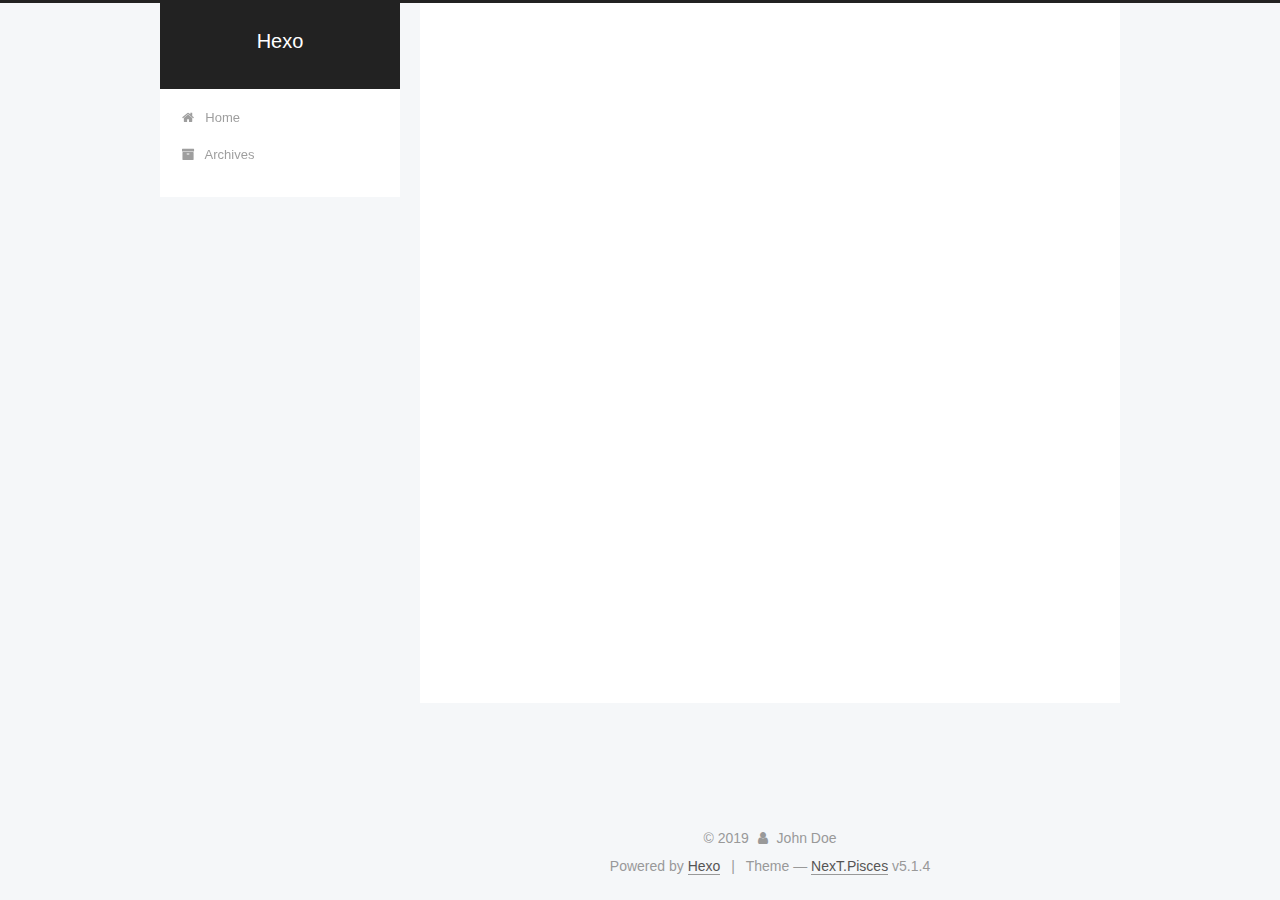
==== archives/index.html @ f13014a4 "Site updated: 2019-09-18 18:14:10" ====
<!DOCTYPE html>



  


<html class="theme-next pisces use-motion" lang="en">
<head><meta name="generator" content="Hexo 3.9.0">
  <meta charset="UTF-8">
<meta http-equiv="X-UA-Compatible" content="IE=edge">
<meta name="viewport" content="width=device-width, initial-scale=1, maximum-scale=1">
<meta name="theme-color" content="#222">









<meta http-equiv="Cache-Control" content="no-transform">
<meta http-equiv="Cache-Control" content="no-siteapp">
















  
  
  <link href="/lib/fancybox/source/jquery.fancybox.css?v=2.1.5" rel="stylesheet" type="text/css">







<link href="/lib/font-awesome/css/font-awesome.min.css?v=4.6.2" rel="stylesheet" type="text/css">

<link href="/css/main.css?v=5.1.4" rel="stylesheet" type="text/css">


  <link rel="apple-touch-icon" sizes="180x180" href="/images/apple-touch-icon-next.png?v=5.1.4">


  <link rel="icon" type="image/png" sizes="32x32" href="/images/favicon-32x32-next.png?v=5.1.4">


  <link rel="icon" type="image/png" sizes="16x16" href="/images/favicon-16x16-next.png?v=5.1.4">


  <link rel="mask-icon" href="/images/logo.svg?v=5.1.4" color="#222">





  <meta name="keywords" content="Hexo, NexT">










<meta property="og:type" content="website">
<meta property="og:title" content="Hexo">
<meta property="og:url" content="http://yoursite.com/archives/index.html">
<meta property="og:site_name" content="Hexo">
<meta property="og:locale" content="en">
<meta name="twitter:card" content="summary">
<meta name="twitter:title" content="Hexo">



<script type="text/javascript" id="hexo.configurations">
  var NexT = window.NexT || {};
  var CONFIG = {
    root: '/',
    scheme: 'Pisces',
    version: '5.1.4',
    sidebar: {"position":"left","display":"post","offset":12,"b2t":false,"scrollpercent":false,"onmobile":false},
    fancybox: true,
    tabs: true,
    motion: {"enable":true,"async":false,"transition":{"post_block":"fadeIn","post_header":"slideDownIn","post_body":"slideDownIn","coll_header":"slideLeftIn","sidebar":"slideUpIn"}},
    duoshuo: {
      userId: '0',
      author: 'Author'
    },
    algolia: {
      applicationID: '',
      apiKey: '',
      indexName: '',
      hits: {"per_page":10},
      labels: {"input_placeholder":"Search for Posts","hits_empty":"We didn't find any results for the search: ${query}","hits_stats":"${hits} results found in ${time} ms"}
    }
  };
</script>



  <link rel="canonical" href="http://yoursite.com/archives/">





  <title>Archive | Hexo</title>
  








</head>

<body itemscope itemtype="http://schema.org/WebPage" lang="en">

  
  
    
  

  <div class="container sidebar-position-left page-archive">
    <div class="headband"></div>

    <header id="header" class="header" itemscope itemtype="http://schema.org/WPHeader">
      <div class="header-inner"><div class="site-brand-wrapper">
  <div class="site-meta ">
    

    <div class="custom-logo-site-title">
      <a href="/" class="brand" rel="start">
        <span class="logo-line-before"><i></i></span>
        <span class="site-title">Hexo</span>
        <span class="logo-line-after"><i></i></span>
      </a>
    </div>
      
        <p class="site-subtitle"></p>
      
  </div>

  <div class="site-nav-toggle">
    <button>
      <span class="btn-bar"></span>
      <span class="btn-bar"></span>
      <span class="btn-bar"></span>
    </button>
  </div>
</div>

<nav class="site-nav">
  

  
    <ul id="menu" class="menu">
      
        
        <li class="menu-item menu-item-home">
          <a href="/" rel="section">
            
              <i class="menu-item-icon fa fa-fw fa-home"></i> <br>
            
            Home
          </a>
        </li>
      
        
        <li class="menu-item menu-item-archives">
          <a href="/archives/" rel="section">
            
              <i class="menu-item-icon fa fa-fw fa-archive"></i> <br>
            
            Archives
          </a>
        </li>
      

      
    </ul>
  

  
</nav>



 </div>
    </header>

    <main id="main" class="main">
      <div class="main-inner">
        <div class="content-wrap">
          <div id="content" class="content">
            

  
  
  
  <div class="post-block archive">
    <div id="posts" class="posts-collapse">
      <span class="archive-move-on"></span>

      <span class="archive-page-counter">
        
        
        
          
        
        Um..! 1 post. Keep on posting.
      </span>

      

        
        
        

        
          
          <div class="collection-title">
            <h1 class="archive-year" id="archive-year-2019">2019</h1>
          </div>
        
        

        

  <article class="post post-type-normal" itemscope itemtype="http://schema.org/Article">
    <header class="post-header">

      <h2 class="post-title">
        
            <a class="post-title-link" href="/2019/09/18/hello-world/" itemprop="url">
              
                <span itemprop="name">Hello World</span>
              
            </a>
        
      </h2>

      <div class="post-meta">
        <time class="post-time" itemprop="dateCreated" datetime="2019-09-18T17:03:10+08:00" content="2019-09-18">
          09-18
        </time>
      </div>

    </header>
  </article>



      

    </div>
  </div>
  
  
  

  



          </div>
          


          

        </div>
        
          
  
  <div class="sidebar-toggle">
    <div class="sidebar-toggle-line-wrap">
      <span class="sidebar-toggle-line sidebar-toggle-line-first"></span>
      <span class="sidebar-toggle-line sidebar-toggle-line-middle"></span>
      <span class="sidebar-toggle-line sidebar-toggle-line-last"></span>
    </div>
  </div>

  <aside id="sidebar" class="sidebar">
    
    <div class="sidebar-inner">

      

      

      <section class="site-overview-wrap sidebar-panel sidebar-panel-active">
        <div class="site-overview">
          <div class="site-author motion-element" itemprop="author" itemscope itemtype="http://schema.org/Person">
            
              <p class="site-author-name" itemprop="name">John Doe</p>
              <p class="site-description motion-element" itemprop="description"></p>
          </div>

          <nav class="site-state motion-element">

            
              <div class="site-state-item site-state-posts">
              
                <a href="/archives/">
              
                  <span class="site-state-item-count">1</span>
                  <span class="site-state-item-name">posts</span>
                </a>
              </div>
            

            

            

          </nav>

          

          

          
          

          
          

          

        </div>
      </section>

      

      

    </div>
  </aside>


        
      </div>
    </main>

    <footer id="footer" class="footer">
      <div class="footer-inner">
        <div class="copyright">&copy; <span itemprop="copyrightYear">2019</span>
  <span class="with-love">
    <i class="fa fa-user"></i>
  </span>
  <span class="author" itemprop="copyrightHolder">John Doe</span>

  
</div>


  <div class="powered-by">Powered by <a class="theme-link" target="_blank" href="https://hexo.io">Hexo</a></div>



  <span class="post-meta-divider">|</span>



  <div class="theme-info">Theme &mdash; <a class="theme-link" target="_blank" href="https://github.com/iissnan/hexo-theme-next">NexT.Pisces</a> v5.1.4</div>




        







        
      </div>
    </footer>

    
      <div class="back-to-top">
        <i class="fa fa-arrow-up"></i>
        
      </div>
    

    

  </div>

  

<script type="text/javascript">
  if (Object.prototype.toString.call(window.Promise) !== '[object Function]') {
    window.Promise = null;
  }
</script>









  












  
  
    <script type="text/javascript" src="/lib/jquery/index.js?v=2.1.3"></script>
  

  
  
    <script type="text/javascript" src="/lib/fastclick/lib/fastclick.min.js?v=1.0.6"></script>
  

  
  
    <script type="text/javascript" src="/lib/jquery_lazyload/jquery.lazyload.js?v=1.9.7"></script>
  

  
  
    <script type="text/javascript" src="/lib/velocity/velocity.min.js?v=1.2.1"></script>
  

  
  
    <script type="text/javascript" src="/lib/velocity/velocity.ui.min.js?v=1.2.1"></script>
  

  
  
    <script type="text/javascript" src="/lib/fancybox/source/jquery.fancybox.pack.js?v=2.1.5"></script>
  


  


  <script type="text/javascript" src="/js/src/utils.js?v=5.1.4"></script>

  <script type="text/javascript" src="/js/src/motion.js?v=5.1.4"></script>



  
  


  <script type="text/javascript" src="/js/src/affix.js?v=5.1.4"></script>

  <script type="text/javascript" src="/js/src/schemes/pisces.js?v=5.1.4"></script>



  

  


  <script type="text/javascript" src="/js/src/bootstrap.js?v=5.1.4"></script>



  


  




	





  





  












  





  

  

  

  
  

  

  

  

</body>
</html>
---- css/main.css ----
/* normalize.css v3.0.2 | MIT License | git.io/normalize */
html {
  font-family: sans-serif; /* 1 */
  -ms-text-size-adjust: 100%; /* 2 */
  -webkit-text-size-adjust: 100%; /* 2 */
}
body {
  margin: 0;
}
article,
aside,
details,
figcaption,
figure,
footer,
header,
hgroup,
main,
menu,
nav,
section,
summary {
  display: block;
}
audio,
canvas,
progress,
video {
  display: inline-block; /* 1 */
  vertical-align: baseline; /* 2 */
}
audio:not([controls]) {
  display: none;
  height: 0;
}
[hidden],
template {
  display: none;
}
a {
  background-color: transparent;
}
a:active,
a:hover {
  outline: 0;
}
abbr[title] {
  border-bottom: 1px dotted;
}
b,
strong {
  font-weight: bold;
}
dfn {
  font-style: italic;
}
h1 {
  font-size: 2em;
  margin: 0.67em 0;
}
mark {
  background: #ff0;
  color: #000;
}
small {
  font-size: 80%;
}
sub,
sup {
  font-size: 75%;
  line-height: 0;
  position: relative;
  vertical-align: baseline;
}
sup {
  top: -0.5em;
}
sub {
  bottom: -0.25em;
}
img {
  border: 0;
}
svg:not(:root) {
  overflow: hidden;
}
figure {
  margin: 1em 40px;
}
hr {
  -moz-box-sizing: content-box;
  box-sizing: content-box;
  height: 0;
}
pre {
  overflow: auto;
}
code,
kbd,
pre,
samp {
  font-family: monospace, monospace;
  font-size: 1em;
}
button,
input,
optgroup,
select,
textarea {
  color: inherit; /* 1 */
  font: inherit; /* 2 */
  margin: 0; /* 3 */
}
button {
  overflow: visible;
}
button,
select {
  text-transform: none;
}
button,
html input[type="button"],
input[type="reset"],
input[type="submit"] {
  -webkit-appearance: button; /* 2 */
  cursor: pointer; /* 3 */
}
button[disabled],
html input[disabled] {
  cursor: default;
}
button::-moz-focus-inner,
input::-moz-focus-inner {
  border: 0;
  padding: 0;
}
input {
  line-height: normal;
}
input[type="checkbox"],
input[type="radio"] {
  box-sizing: border-box; /* 1 */
  padding: 0; /* 2 */
}
input[type="number"]::-webkit-inner-spin-button,
input[type="number"]::-webkit-outer-spin-button {
  height: auto;
}
input[type="search"] {
  -webkit-appearance: textfield; /* 1 */
  -moz-box-sizing: content-box;
  -webkit-box-sizing: content-box; /* 2 */
  box-sizing: content-box;
}
input[type="search"]::-webkit-search-cancel-button,
input[type="search"]::-webkit-search-decoration {
  -webkit-appearance: none;
}
fieldset {
  border: 1px solid #c0c0c0;
  margin: 0 2px;
  padding: 0.35em 0.625em 0.75em;
}
legend {
  border: 0; /* 1 */
  padding: 0; /* 2 */
}
textarea {
  overflow: auto;
}
optgroup {
  font-weight: bold;
}
table {
  border-collapse: collapse;
  border-spacing: 0;
}
td,
th {
  padding: 0;
}
::selection {
  background: #262a30;
  color: #fff;
}
body {
  position: relative;
  font-family: 'Lato', "PingFang SC", "Microsoft YaHei", sans-serif;
  font-size: 14px;
  line-height: 2;
  color: #555;
  background: #f5f7f9;
}
@media (max-width: 767px) {
  body {
    padding-right: 0 !important;
  }
}
@media (min-width: 768px) and (max-width: 991px) {
  body {
    padding-right: 0 !important;
  }
}
@media (min-width: 1600px) {
  body {
    font-size: 16px;
  }
}
h1,
h2,
h3,
h4,
h5,
h6 {
  margin: 0;
  padding: 0;
  font-weight: bold;
  line-height: 1.5;
  font-family: 'Lato', "PingFang SC", "Microsoft YaHei", sans-serif;
}
h2,
h3,
h4,
h5,
h6 {
  margin: 20px 0 15px;
}
h1 {
  font-size: 22px;
}
@media (max-width: 767px) {
  h1 {
    font-size: 18px;
  }
}
h2 {
  font-size: 20px;
}
@media (max-width: 767px) {
  h2 {
    font-size: 16px;
  }
}
h3 {
  font-size: 18px;
}
@media (max-width: 767px) {
  h3 {
    font-size: 14px;
  }
}
h4 {
  font-size: 16px;
}
@media (max-width: 767px) {
  h4 {
    font-size: 12px;
  }
}
h5 {
  font-size: 14px;
}
@media (max-width: 767px) {
  h5 {
    font-size: 10px;
  }
}
h6 {
  font-size: 12px;
}
@media (max-width: 767px) {
  h6 {
    font-size: 8px;
  }
}
p {
  margin: 0 0 20px 0;
}
a {
  color: #555;
  text-decoration: none;
  outline: none;
  border-bottom: 1px solid #999;
  word-wrap: break-word;
}
a:hover {
  color: #222;
  border-bottom-color: #222;
}
blockquote {
  margin: 0;
  padding: 0;
}
img {
  display: block;
  margin: auto;
  max-width: 100%;
  height: auto;
}
hr {
  margin: 40px 0;
  height: 3px;
  border: none;
  background-color: #ddd;
  background-image: repeating-linear-gradient(-45deg, #fff, #fff 4px, transparent 4px, transparent 8px);
}
blockquote {
  padding: 0 15px;
  color: #666;
  border-left: 4px solid #ddd;
}
blockquote cite::before {
  content: "-";
  padding: 0 5px;
}
dt {
  font-weight: 700;
}
dd {
  margin: 0;
  padding: 0;
}
kbd {
  border: 1px solid #ccc;
  border-radius: 0.2em;
  box-shadow: 0.1em 0.1em 0.2em rgba(0,0,0,0.1);
  background-color: #f9f9f9;
  font-family: inherit;
  background-image: -webkit-linear-gradient(top, #eee, #fff, #eee);
  padding: 0.1em 0.3em;
  white-space: nowrap;
}
.text-left {
  text-align: left;
}
.text-center {
  text-align: center;
}
.text-right {
  text-align: right;
}
.text-justify {
  text-align: justify;
}
.text-nowrap {
  white-space: nowrap;
}
.text-lowercase {
  text-transform: lowercase;
}
.text-uppercase {
  text-transform: uppercase;
}
.text-capitalize {
  text-transform: capitalize;
}
.center-block {
  display: block;
  margin-left: auto;
  margin-right: auto;
}
.clearfix:before,
.clearfix:after {
  content: " ";
  display: table;
}
.clearfix:after {
  clear: both;
}
.pullquote {
  width: 45%;
}
.pullquote.left {
  float: left;
  margin-left: 5px;
  margin-right: 10px;
}
.pullquote.right {
  float: right;
  margin-left: 10px;
  margin-right: 5px;
}
.affix.affix.affix {
  position: fixed;
}
.translation {
  margin-top: -20px;
  font-size: 14px;
  color: #999;
}
.scrollbar-measure {
  width: 100px;
  height: 100px;
  overflow: scroll;
  position: absolute;
  top: -9999px;
}
.use-motion .motion-element {
  opacity: 0;
}
table {
  margin: 20px 0;
  width: 100%;
  border-collapse: collapse;
  border-spacing: 0;
  border: 1px solid #ddd;
  font-size: 14px;
  table-layout: fixed;
  word-wrap: break-all;
}
table>tbody>tr:nth-of-type(odd) {
  background-color: #f9f9f9;
}
table>tbody>tr:hover {
  background-color: #f5f5f5;
}
caption,
th,
td {
  padding: 8px;
  text-align: left;
  vertical-align: middle;
  font-weight: normal;
}
th,
td {
  border-bottom: 3px solid #ddd;
  border-right: 1px solid #eee;
}
th {
  padding-bottom: 10px;
  font-weight: 700;
}
td {
  border-bottom-width: 1px;
}
html,
body {
  height: 100%;
}
.container {
  position: relative;
  min-height: 100%;
}
.header-inner {
  margin: 0 auto;
  padding: 100px 0 70px;
  width: 700px;
}
@media (min-width: 1600px) {
  .container .header-inner {
    width: 900px;
  }
}
.main {
  padding-bottom: 150px;
}
.main-inner {
  margin: 0 auto;
  width: 700px;
}
@media (min-width: 1600px) {
  .container .main-inner {
    width: 900px;
  }
}
.footer {
  position: absolute;
  left: 0;
  bottom: 0;
  width: 100%;
  min-height: 50px;
}
.footer-inner {
  box-sizing: border-box;
  margin: 20px auto;
  width: 700px;
}
@media (min-width: 1600px) {
  .container .footer-inner {
    width: 900px;
  }
}
pre,
.highlight {
  overflow: auto;
  margin: 20px 0;
  padding: 0;
  font-size: 13px;
  color: #4d4d4c;
  background: #f7f7f7;
  line-height: 1.6;
}
pre,
code {
  font-family: consolas, Menlo, "PingFang SC", "Microsoft YaHei", monospace;
}
code {
  padding: 2px 4px;
  word-wrap: break-word;
  color: #555;
  background: #eee;
  border-radius: 3px;
  font-size: 13px;
}
pre {
  padding: 10px;
}
pre code {
  padding: 0;
  color: #4d4d4c;
  background: none;
  text-shadow: none;
}
.highlight {
  border-radius: 1px;
}
.highlight pre {
  border: none;
  margin: 0;
  padding: 10px 0;
}
.highlight table {
  margin: 0;
  width: auto;
  border: none;
}
.highlight td {
  border: none;
  padding: 0;
}
.highlight figcaption {
  font-size: 1em;
  color: #4d4d4c;
  line-height: 1em;
  margin-bottom: 1em;
}
.highlight figcaption:before,
.highlight figcaption:after {
  content: " ";
  display: table;
}
.highlight figcaption:after {
  clear: both;
}
.highlight figcaption a {
  float: right;
  color: #4d4d4c;
}
.highlight figcaption a:hover {
  border-bottom-color: #4d4d4c;
}
.highlight .gutter pre {
  padding-left: 10px;
  padding-right: 10px;
  color: #869194;
  text-align: right;
  background-color: #eff2f3;
}
.highlight .code pre {
  width: 100%;
  padding-left: 10px;
  padding-right: 10px;
  background-color: #f7f7f7;
}
.highlight .line {
  height: 20px;
}
.gutter {
  -webkit-user-select: none;
  -moz-user-select: none;
  -ms-user-select: none;
  user-select: none;
}
.gist table {
  width: auto;
}
.gist table td {
  border: none;
}
pre .deletion {
  background: #fdd;
}
pre .addition {
  background: #dfd;
}
pre .meta {
  color: #8959a8;
}
pre .comment {
  color: #8e908c;
}
pre .variable,
pre .attribute,
pre .tag,
pre .regexp,
pre .ruby .constant,
pre .xml .tag .title,
pre .xml .pi,
pre .xml .doctype,
pre .html .doctype,
pre .css .id,
pre .css .class,
pre .css .pseudo {
  color: #c82829;
}
pre .number,
pre .preprocessor,
pre .built_in,
pre .literal,
pre .params,
pre .constant,
pre .command {
  color: #f5871f;
}
pre .ruby .class .title,
pre .css .rules .attribute,
pre .string,
pre .value,
pre .inheritance,
pre .header,
pre .ruby .symbol,
pre .xml .cdata,
pre .special,
pre .number,
pre .formula {
  color: #718c00;
}
pre .title,
pre .css .hexcolor {
  color: #3e999f;
}
pre .function,
pre .python .decorator,
pre .python .title,
pre .ruby .function .title,
pre .ruby .title .keyword,
pre .perl .sub,
pre .javascript .title,
pre .coffeescript .title {
  color: #4271ae;
}
pre .keyword,
pre .javascript .function {
  color: #8959a8;
}
.full-image.full-image.full-image.full-image {
  border: none;
  max-width: 100%;
  width: auto;
  margin: 20px auto 25px;
}
@media (min-width: 992px) {
  .full-image.full-image.full-image.full-image {
    max-width: none;
    width: 118%;
    margin: 0 -9%;
  }
}
.blockquote-center,
.page-home .post-type-quote blockquote,
.page-post-detail .post-type-quote blockquote {
  position: relative;
  margin: 40px 0;
  padding: 0;
  border-left: none;
  text-align: center;
}
.blockquote-center::before,
.page-home .post-type-quote blockquote::before,
.page-post-detail .post-type-quote blockquote::before,
.blockquote-center::after,
.page-home .post-type-quote blockquote::after,
.page-post-detail .post-type-quote blockquote::after {
  position: absolute;
  content: ' ';
  display: block;
  width: 100%;
  height: 24px;
  opacity: 0.2;
  background-repeat: no-repeat;
  background-position: 0 -6px;
  background-size: 22px 22px;
}
.blockquote-center::before,
.page-home .post-type-quote blockquote::before,
.page-post-detail .post-type-quote blockquote::before {
  top: -20px;
  background-image: url("../images/quote-l.svg");
  border-top: 1px solid #ccc;
}
.blockquote-center::after,
.page-home .post-type-quote blockquote::after,
.page-post-detail .post-type-quote blockquote::after {
  bottom: -20px;
  background-image: url("../images/quote-r.svg");
  border-bottom: 1px solid #ccc;
  background-position: 100% 8px;
}
.blockquote-center p,
.page-home .post-type-quote blockquote p,
.page-post-detail .post-type-quote blockquote p,
.blockquote-center div,
.page-home .post-type-quote blockquote div,
.page-post-detail .post-type-quote blockquote div {
  text-align: center;
}
.post .post-body .group-picture img {
  box-sizing: border-box;
  padding: 0 3px;
  border: none;
}
.post .group-picture-row {
  overflow: hidden;
  margin-top: 6px;
}
.post .group-picture-row:first-child {
  margin-top: 0;
}
.post .group-picture-column {
  float: left;
}
.page-post-detail .post-body .group-picture-column {
  float: none;
  margin-top: 10px;
  width: auto !important;
}
.page-post-detail .post-body .group-picture-column img {
  margin: 0 auto;
}
.page-archive .group-picture-container {
  overflow: hidden;
}
.page-archive .group-picture-row {
  float: left;
}
.page-archive .group-picture-row:first-child {
  margin-top: 6px;
}
.page-archive .group-picture-column {
  max-width: 150px;
  max-height: 150px;
}
.post-body .note {
  position: relative;
  padding: 15px;
  margin-bottom: 20px;
  border: 1px solid #eee;
  border-left-width: 5px;
  border-radius: 3px;
}
.post-body .note h2,
.post-body .note h3,
.post-body .note h4,
.post-body .note h5,
.post-body .note h6 {
  margin-top: 0;
  margin-bottom: 0;
  border-bottom: initial;
  padding-top: 0 !important;
}
.post-body .note p:first-child,
.post-body .note ul:first-child,
.post-body .note ol:first-child,
.post-body .note table:first-child,
.post-body .note pre:first-child,
.post-body .note blockquote:first-child {
  margin-top: 0;
}
.post-body .note p:last-child,
.post-body .note ul:last-child,
.post-body .note ol:last-child,
.post-body .note table:last-child,
.post-body .note pre:last-child,
.post-body .note blockquote:last-child {
  margin-bottom: 0;
}
.post-body .note.default {
  border-left-color: #777;
}
.post-body .note.default h2,
.post-body .note.default h3,
.post-body .note.default h4,
.post-body .note.default h5,
.post-body .note.default h6 {
  color: #777;
}
.post-body .note.primary {
  border-left-color: #6f42c1;
}
.post-body .note.primary h2,
.post-body .note.primary h3,
.post-body .note.primary h4,
.post-body .note.primary h5,
.post-body .note.primary h6 {
  color: #6f42c1;
}
.post-body .note.info {
  border-left-color: #428bca;
}
.post-body .note.info h2,
.post-body .note.info h3,
.post-body .note.info h4,
.post-body .note.info h5,
.post-body .note.info h6 {
  color: #428bca;
}
.post-body .note.success {
  border-left-color: #5cb85c;
}
.post-body .note.success h2,
.post-body .note.success h3,
.post-body .note.success h4,
.post-body .note.success h5,
.post-body .note.success h6 {
  color: #5cb85c;
}
.post-body .note.warning {
  border-left-color: #f0ad4e;
}
.post-body .note.warning h2,
.post-body .note.warning h3,
.post-body .note.warning h4,
.post-body .note.warning h5,
.post-body .note.warning h6 {
  color: #f0ad4e;
}
.post-body .note.danger {
  border-left-color: #d9534f;
}
.post-body .note.danger h2,
.post-body .note.danger h3,
.post-body .note.danger h4,
.post-body .note.danger h5,
.post-body .note.danger h6 {
  color: #d9534f;
}
.post-body .label {
  display: inline;
  padding: 0 2px;
  white-space: nowrap;
}
.post-body .label.default {
  background-color: #f0f0f0;
}
.post-body .label.primary {
  background-color: #efe6f7;
}
.post-body .label.info {
  background-color: #e5f2f8;
}
.post-body .label.success {
  background-color: #e7f4e9;
}
.post-body .label.warning {
  background-color: #fcf6e1;
}
.post-body .label.danger {
  background-color: #fae8eb;
}
.post-body .tabs {
  position: relative;
  display: block;
  margin-bottom: 20px;
  padding-top: 10px;
}
.post-body .tabs ul.nav-tabs {
  margin: 0;
  padding: 0;
  display: flex;
  margin-bottom: -1px;
}
@media (max-width: 413px) {
  .post-body .tabs ul.nav-tabs {
    display: block;
    margin-bottom: 5px;
  }
}
.post-body .tabs ul.nav-tabs li.tab {
  list-style-type: none !important;
  margin: 0 0.25em 0 0;
  border-top: 3px solid transparent;
  border-left: 1px solid transparent;
  border-right: 1px solid transparent;
}
@media (max-width: 413px) {
  .post-body .tabs ul.nav-tabs li.tab {
    margin: initial;
    border-top: 1px solid transparent;
    border-left: 3px solid transparent;
    border-right: 1px solid transparent;
    border-bottom: 1px solid transparent;
  }
}
.post-body .tabs ul.nav-tabs li.tab a {
  outline: 0;
  border-bottom: initial;
  display: block;
  line-height: 1.8em;
  padding: 0.25em 0.75em;
  transition-duration: 0.2s;
  transition-timing-function: ease-out;
  transition-delay: 0s;
}
.post-body .tabs ul.nav-tabs li.tab a i {
  width: 1.285714285714286em;
}
.post-body .tabs ul.nav-tabs li.tab.active {
  border-top: 3px solid #fc6423;
  border-left: 1px solid #ddd;
  border-right: 1px solid #ddd;
  background-color: #fff;
}
@media (max-width: 413px) {
  .post-body .tabs ul.nav-tabs li.tab.active {
    border-top: 1px solid #ddd;
    border-left: 3px solid #fc6423;
    border-right: 1px solid #ddd;
    border-bottom: 1px solid #ddd;
  }
}
.post-body .tabs ul.nav-tabs li.tab.active a {
  cursor: default;
  color: #555;
}
.post-body .tabs .tab-content {
  background-color: #fff;
}
.post-body .tabs .tab-content .tab-pane {
  border: 1px solid #ddd;
  padding: 20px 20px 0 20px;
}
.post-body .tabs .tab-content .tab-pane:not(.active) {
  display: none !important;
}
.post-body .tabs .tab-content .tab-pane.active {
  display: block !important;
}
.btn {
  display: inline-block;
  padding: 0 20px;
  font-size: 14px;
  color: #555;
  background: #fff;
  border: 2px solid #555;
  text-decoration: none;
  border-radius: 2px;
  transition-property: background-color;
  transition-duration: 0.2s;
  transition-timing-function: ease-in-out;
  transition-delay: 0s;
  line-height: 2;
}
.btn:hover {
  border-color: #222;
  color: #fff;
  background: #222;
}
.btn +.btn {
  margin: 0 0 8px 8px;
}
.btn .fa-fw {
  width: 1.285714285714286em;
  text-align: left;
}
.btn-bar {
  display: block;
  width: 22px;
  height: 2px;
  background: #555;
  border-radius: 1px;
}
.btn-bar+.btn-bar {
  margin-top: 4px;
}
.pagination {
  margin: 120px 0 40px;
  text-align: center;
  border-top: 1px solid #eee;
}
.page-number-basic,
.pagination .prev,
.pagination .next,
.pagination .page-number,
.pagination .space {
  display: inline-block;
  position: relative;
  top: -1px;
  margin: 0 10px;
  padding: 0 11px;
}
@media (max-width: 767px) {
  .page-number-basic,
  .pagination .prev,
  .pagination .next,
  .pagination .page-number,
  .pagination .space {
    margin: 0 5px;
  }
}
.pagination .prev,
.pagination .next,
.pagination .page-number {
  border-bottom: 0;
  border-top: 1px solid #eee;
  transition-property: border-color;
  transition-duration: 0.2s;
  transition-timing-function: ease-in-out;
  transition-delay: 0s;
}
.pagination .prev:hover,
.pagination .next:hover,
.pagination .page-number:hover {
  border-top-color: #222;
}
.pagination .space {
  padding: 0;
  margin: 0;
}
.pagination .prev {
  margin-left: 0;
}
.pagination .next {
  margin-right: 0;
}
.pagination .page-number.current {
  color: #fff;
  background: #ccc;
  border-top-color: #ccc;
}
@media (max-width: 767px) {
  .pagination {
    border-top: none;
  }
  .pagination .prev,
  .pagination .next,
  .pagination .page-number {
    margin-bottom: 10px;
    border-top: 0;
    border-bottom: 1px solid #eee;
    padding: 0 10px;
  }
  .pagination .prev:hover,
  .pagination .next:hover,
  .pagination .page-number:hover {
    border-bottom-color: #222;
  }
}
.comments {
  margin: 60px 20px 0;
}
.tag-cloud {
  text-align: center;
}
.tag-cloud a {
  display: inline-block;
  margin: 10px;
}
.back-to-top {
  box-sizing: border-box;
  position: fixed;
  bottom: -100px;
  right: 30px;
  z-index: 1050;
  padding: 0 6px;
  width: 24px;
  background: #222;
  font-size: 12px;
  opacity: 0.6;
  color: #fff;
  cursor: pointer;
  text-align: center;
  -webkit-transform: translateZ(0);
  transition-property: bottom;
  transition-duration: 0.2s;
  transition-timing-function: ease-in-out;
  transition-delay: 0s;
}
@media (min-width: 768px) and (max-width: 991px) {
  .back-to-top {
    display: none !important;
  }
}
@media (max-width: 767px) {
  .back-to-top {
    display: none !important;
  }
}
.back-to-top.back-to-top-on {
  bottom: 30px;
}
.header {
  background: transparent;
}
.header-inner {
  position: relative;
}
.headband {
  height: 3px;
  background: #222;
}
.site-meta {
  margin: 0;
  text-align: center;
}
@media (max-width: 767px) {
  .site-meta {
    text-align: center;
  }
}
.brand {
  position: relative;
  display: inline-block;
  padding: 0 40px;
  color: #fff;
  background: #222;
  border-bottom: none;
}
.brand:hover {
  color: #fff;
}
.logo {
  display: inline-block;
  margin-right: 5px;
  line-height: 36px;
  vertical-align: top;
}
.site-title {
  display: inline-block;
  vertical-align: top;
  line-height: 36px;
  font-size: 20px;
  font-weight: normal;
  font-family: 'Lato', "PingFang SC", "Microsoft YaHei", sans-serif;
}
.site-subtitle {
  margin-top: 10px;
  font-size: 13px;
  color: #ddd;
}
.use-motion .brand {
  opacity: 0;
}
.use-motion .logo,
.use-motion .site-title,
.use-motion .site-subtitle {
  opacity: 0;
  position: relative;
  top: -10px;
}
.site-nav-toggle {
  display: none;
  position: absolute;
  top: 10px;
  left: 10px;
}
@media (max-width: 767px) {
  .site-nav-toggle {
    display: block;
  }
}
.site-nav-toggle button {
  margin-top: 2px;
  padding: 9px 10px;
  background: transparent;
  border: none;
}
@media (max-width: 767px) {
  .site-nav {
    display: none;
    margin: 0 -10px;
    padding: 0 10px;
    clear: both;
    border-top: 1px solid #ddd;
  }
}
@media (min-width: 768px) and (max-width: 991px) {
  .site-nav {
    display: block !important;
  }
}
@media (min-width: 992px) {
  .site-nav {
    display: block !important;
  }
}
.menu {
  margin-top: 20px;
  padding-left: 0;
  text-align: center;
}
.menu .menu-item {
  display: inline-block;
  margin: 0 10px;
  list-style: none;
}
@media screen and (max-width: 767px) {
  .menu .menu-item {
    margin-top: 10px;
  }
}
.menu .menu-item a {
  display: block;
  font-size: 13px;
  line-height: inherit;
  border-bottom: 1px solid transparent;
  transition-property: border-color;
  transition-duration: 0.2s;
  transition-timing-function: ease-in-out;
  transition-delay: 0s;
}
.menu .menu-item a:hover,
.menu-item-active a {
  border-bottom-color: #222;
}
.menu .menu-item .fa {
  margin-right: 5px;
}
.use-motion .menu-item {
  opacity: 0;
}
.post-body {
  font-family: 'Lato', "PingFang SC", "Microsoft YaHei", sans-serif;
}
@media (max-width: 767px) {
  .post-body {
    word-break: break-word;
  }
}
.post-body .fancybox img {
  display: block !important;
  margin: 0 auto;
  cursor: pointer;
  cursor: zoom-in;
  cursor: -webkit-zoom-in;
}
.post-body .image-caption,
.post-body .figure .caption {
  margin: -20px auto 15px;
  text-align: center;
  font-size: 14px;
  color: #999;
  font-weight: bold;
  line-height: 1;
}
.post-sticky-flag {
  display: inline-block;
  font-size: 16px;
  -ms-transform: rotate(30deg);
  -webkit-transform: rotate(30deg);
  -moz-transform: rotate(30deg);
  -ms-transform: rotate(30deg);
  -o-transform: rotate(30deg);
  transform: rotate(30deg);
}
.use-motion .post-block,
.use-motion .pagination,
.use-motion .comments {
  opacity: 0;
}
.use-motion .post-header {
  opacity: 0;
}
.use-motion .post-body {
  opacity: 0;
}
.use-motion .collection-title {
  opacity: 0;
}
.posts-expand {
  padding-top: 40px;
}
@media (max-width: 767px) {
  .posts-expand {
    margin: 0 20px;
  }
  .post-body pre .gutter pre {
    padding-right: 10px;
  }
  .post-body .highlight {
    margin-left: 0px;
    margin-right: 0px;
    padding: 0;
  }
  .post-body .highlight .gutter pre {
    padding-right: 10px;
  }
}
@media (min-width: 992px) {
  .posts-expand .post-body {
    text-align: justify;
  }
}
.posts-expand .post-body h2,
.posts-expand .post-body h3,
.posts-expand .post-body h4,
.posts-expand .post-body h5,
.posts-expand .post-body h6 {
  padding-top: 10px;
}
.posts-expand .post-body h2 .header-anchor,
.posts-expand .post-body h3 .header-anchor,
.posts-expand .post-body h4 .header-anchor,
.posts-expand .post-body h5 .header-anchor,
.posts-expand .post-body h6 .header-anchor {
  float: right;
  margin-left: 10px;
  color: #ccc;
  border-bottom-style: none;
  visibility: hidden;
}
.posts-expand .post-body h2 .header-anchor:hover,
.posts-expand .post-body h3 .header-anchor:hover,
.posts-expand .post-body h4 .header-anchor:hover,
.posts-expand .post-body h5 .header-anchor:hover,
.posts-expand .post-body h6 .header-anchor:hover {
  color: inherit;
}
.posts-expand .post-body h2:hover .header-anchor,
.posts-expand .post-body h3:hover .header-anchor,
.posts-expand .post-body h4:hover .header-anchor,
.posts-expand .post-body h5:hover .header-anchor,
.posts-expand .post-body h6:hover .header-anchor {
  visibility: visible;
}
.posts-expand .post-body ul li {
  list-style: circle;
}
.posts-expand .post-body img {
  box-sizing: border-box;
  margin: auto;
  padding: 3px;
  border: 1px solid #ddd;
}
.posts-expand .post-body .fancybox img {
  margin: 0 auto 25px;
}
@media (max-width: 767px) {
  .posts-collapse {
    margin: 0 20px;
  }
  .posts-collapse .post-title,
  .posts-collapse .post-meta {
    display: block;
    width: auto;
    text-align: left;
  }
}
.posts-collapse {
  position: relative;
  z-index: 1010;
  margin-left: 55px;
}
.posts-collapse::after {
  content: " ";
  position: absolute;
  top: 20px;
  left: 0;
  margin-left: -2px;
  width: 4px;
  height: 100%;
  background: #f5f5f5;
  z-index: -1;
}
@media (max-width: 767px) {
  .posts-collapse {
    margin: 0 20px;
  }
}
.posts-collapse .collection-title {
  position: relative;
  margin: 60px 0;
}
.posts-collapse .collection-title h1,
.posts-collapse .collection-title h2 {
  margin-left: 20px;
}
.posts-collapse .collection-title small {
  color: #bbb;
  margin-left: 5px;
}
.posts-collapse .collection-title::before {
  content: " ";
  position: absolute;
  left: 0;
  top: 50%;
  margin-left: -4px;
  margin-top: -4px;
  width: 8px;
  height: 8px;
  background: #bbb;
  border-radius: 50%;
}
.posts-collapse .post {
  margin: 30px 0;
}
.posts-collapse .post-header {
  position: relative;
  transition-duration: 0.2s;
  transition-timing-function: ease-in-out;
  transition-delay: 0s;
  transition-property: border;
  border-bottom: 1px dashed #ccc;
}
.posts-collapse .post-header::before {
  content: " ";
  position: absolute;
  left: 0;
  top: 12px;
  width: 6px;
  height: 6px;
  margin-left: -4px;
  background: #bbb;
  border-radius: 50%;
  border: 1px solid #fff;
  transition-duration: 0.2s;
  transition-timing-function: ease-in-out;
  transition-delay: 0s;
  transition-property: background;
}
.posts-collapse .post-header:hover {
  border-bottom-color: #666;
}
.posts-collapse .post-header:hover::before {
  background: #222;
}
.posts-collapse .post-meta {
  position: absolute;
  font-size: 12px;
  left: 20px;
  top: 5px;
}
.posts-collapse .post-comments-count {
  display: none;
}
.posts-collapse .post-title {
  margin-left: 60px;
  font-size: 16px;
  font-weight: normal;
  line-height: inherit;
}
.posts-collapse .post-title::after {
  margin-left: 3px;
  opacity: 0.6;
}
.posts-collapse .post-title a {
  color: #666;
  border-bottom: none;
}
.page-home .post-type-quote .post-header,
.page-post-detail .post-type-quote .post-header,
.page-home .post-type-quote .post-tags,
.page-post-detail .post-type-quote .post-tags {
  display: none;
}
.posts-expand .post-title {
  text-align: center;
  word-break: break-word;
  font-weight: 400;
}
.posts-expand .post-title-link {
  display: inline-block;
  position: relative;
  color: #555;
  border-bottom: none;
  line-height: 1.2;
  vertical-align: top;
}
.posts-expand .post-title-link::before {
  content: "";
  position: absolute;
  width: 100%;
  height: 2px;
  bottom: 0;
  left: 0;
  background-color: #000;
  visibility: hidden;
  -webkit-transform: scaleX(0);
  -moz-transform: scaleX(0);
  -ms-transform: scaleX(0);
  -o-transform: scaleX(0);
  transform: scaleX(0);
  transition-duration: 0.2s;
  transition-timing-function: ease-in-out;
  transition-delay: 0s;
}
.posts-expand .post-title-link:hover::before {
  visibility: visible;
  -webkit-transform: scaleX(1);
  -moz-transform: scaleX(1);
  -ms-transform: scaleX(1);
  -o-transform: scaleX(1);
  transform: scaleX(1);
}
.posts-expand .post-title-link .fa {
  font-size: 16px;
}
.posts-expand .post-meta {
  margin: 3px 0 60px 0;
  color: #999;
  font-family: 'Lato', "PingFang SC", "Microsoft YaHei", sans-serif;
  font-size: 12px;
  text-align: center;
}
.posts-expand .post-meta .post-category-list {
  display: inline-block;
  margin: 0;
  padding: 3px;
}
.posts-expand .post-meta .post-category-list-link {
  color: #999;
}
.posts-expand .post-meta .post-description {
  font-size: 14px;
  margin-top: 2px;
}
.post-meta-divider {
  margin: 0 0.5em;
}
.post-meta-item-icon {
  margin-right: 3px;
}
@media (min-width: 768px) and (max-width: 991px) {
  .post-meta-item-icon {
    display: inline-block;
  }
}
@media (max-width: 767px) {
  .post-meta-item-icon {
    display: inline-block;
  }
}
@media (min-width: 768px) and (max-width: 991px) {
  .post-meta-item-text {
    display: none;
  }
}
@media (max-width: 767px) {
  .post-meta-item-text {
    display: none;
  }
}
@media (max-width: 767px) {
  .posts-expand .post-comments-count {
    display: none;
  }
}
.post-button {
  margin-top: 40px;
}
.posts-expand .post-tags {
  margin-top: 40px;
  text-align: center;
}
.posts-expand .post-tags a {
  display: inline-block;
  margin-right: 10px;
  font-size: 13px;
}
.post-nav {
  display: table;
  margin-top: 15px;
  width: 100%;
  border-top: 1px solid #eee;
}
.post-nav-divider {
  display: table-cell;
  width: 10%;
}
.post-nav-item {
  display: table-cell;
  padding: 10px 0 0 0;
  width: 45%;
  vertical-align: top;
}
.post-nav-item a {
  position: relative;
  display: block;
  line-height: 25px;
  font-size: 14px;
  color: #555;
  border-bottom: none;
}
.post-nav-item a:hover {
  color: #222;
  border-bottom: none;
}
.post-nav-item a:active {
  top: 2px;
}
.post-nav-item .fa {
  position: absolute;
  top: 8px;
  left: 0;
  font-size: 12px;
}
.post-nav-next a {
  padding-left: 15px;
}
.post-nav-prev {
  text-align: right;
}
.post-nav-prev a {
  padding-right: 15px;
}
.post-nav-prev .fa {
  right: 0;
  left: auto;
}
.posts-expand .post-eof {
  display: block;
  margin: 80px auto 60px;
  width: 8%;
  height: 1px;
  background: #ccc;
  text-align: center;
}
.post:last-child .post-eof.post-eof.post-eof {
  display: none;
}
.post-gallery {
  display: table;
  table-layout: fixed;
  width: 100%;
  border-collapse: separate;
}
.post-gallery-row {
  display: table-row;
}
.post-gallery .post-gallery-img {
  display: table-cell;
  text-align: center;
  vertical-align: middle;
  border: none;
}
.post-gallery .post-gallery-img img {
  max-width: 100%;
  max-height: 100%;
  border: none;
}
.fancybox-close,
.fancybox-close:hover {
  border: none;
}
.rtl.post-body p,
.rtl.post-body a,
.rtl.post-body h1,
.rtl.post-body h2,
.rtl.post-body h3,
.rtl.post-body h4,
.rtl.post-body h5,
.rtl.post-body h6,
.rtl.post-body li,
.rtl.post-body ul,
.rtl.post-body ol {
  direction: rtl;
  font-family: UKIJ Ekran;
}
.rtl.post-title {
  font-family: UKIJ Ekran;
}
.sidebar {
  position: fixed;
  right: 0;
  top: 0;
  bottom: 0;
  width: 0;
  z-index: 1040;
  box-shadow: inset 0 2px 6px #000;
  background: #222;
  -webkit-transform: translateZ(0);
}
.sidebar a {
  color: #999;
  border-bottom-color: #555;
}
.sidebar a:hover {
  color: #eee;
}
@media (min-width: 768px) and (max-width: 991px) {
  .sidebar {
    display: none !important;
  }
}
@media (max-width: 767px) {
  .sidebar {
    display: none !important;
  }
}
.sidebar-inner {
  position: relative;
  padding: 20px 10px;
  color: #999;
  text-align: center;
}
.site-overview-wrap {
  overflow: hidden;
}
.site-overview {
  overflow-y: auto;
  overflow-x: hidden;
}
.sidebar-toggle {
  position: fixed;
  right: 30px;
  bottom: 45px;
  width: 14px;
  height: 14px;
  padding: 5px;
  background: #222;
  line-height: 0;
  z-index: 1050;
  cursor: pointer;
  -webkit-transform: translateZ(0);
}
@media (min-width: 768px) and (max-width: 991px) {
  .sidebar-toggle {
    display: none !important;
  }
}
@media (max-width: 767px) {
  .sidebar-toggle {
    display: none !important;
  }
}
.sidebar-toggle-line {
  position: relative;
  display: inline-block;
  vertical-align: top;
  height: 2px;
  width: 100%;
  background: #fff;
  margin-top: 3px;
}
.sidebar-toggle-line:first-child {
  margin-top: 0;
}
.site-author-image {
  display: block;
  margin: 0 auto;
  padding: 2px;
  max-width: 120px;
  height: auto;
  border: 1px solid #eee;
}
.site-author-name {
  margin: 0;
  text-align: center;
  color: #222;
  font-weight: 600;
}
.site-description {
  margin-top: 0;
  text-align: center;
  font-size: 13px;
  color: #999;
}
.site-state {
  overflow: hidden;
  line-height: 1.4;
  white-space: nowrap;
  text-align: center;
}
.site-state-item {
  display: inline-block;
  padding: 0 15px;
  border-left: 1px solid #eee;
}
.site-state-item:first-child {
  border-left: none;
}
.site-state-item a {
  border-bottom: none;
}
.site-state-item-count {
  display: block;
  text-align: center;
  color: inherit;
  font-weight: 600;
  font-size: 16px;
}
.site-state-item-name {
  font-size: 13px;
  color: #999;
}
.feed-link {
  margin-top: 20px;
}
.feed-link a {
  display: inline-block;
  padding: 0 15px;
  color: #fc6423;
  border: 1px solid #fc6423;
  border-radius: 4px;
}
.feed-link a i {
  color: #fc6423;
  font-size: 14px;
}
.feed-link a:hover {
  color: #fff;
  background: #fc6423;
}
.feed-link a:hover i {
  color: #fff;
}
.links-of-author {
  margin-top: 20px;
}
.links-of-author a {
  display: inline-block;
  vertical-align: middle;
  margin-right: 10px;
  margin-bottom: 10px;
  border-bottom-color: #555;
  font-size: 13px;
}
.links-of-author a:before {
  display: inline-block;
  vertical-align: middle;
  margin-right: 3px;
  content: " ";
  width: 4px;
  height: 4px;
  border-radius: 50%;
  background: #d4ff99;
}
.links-of-blogroll {
  font-size: 13px;
}
.links-of-blogroll-title {
  margin-top: 20px;
  font-size: 14px;
  font-weight: 600;
}
.links-of-blogroll-list {
  margin: 0;
  padding: 0;
  list-style: none;
}
.links-of-blogroll-item {
  padding: 2px 10px;
}
.links-of-blogroll-item a {
  max-width: 280px;
  box-sizing: border-box;
  display: inline-block;
  overflow: hidden;
  white-space: nowrap;
  text-overflow: ellipsis;
}
.sidebar-nav {
  margin: 0 0 20px;
  padding-left: 0;
}
.sidebar-nav li {
  display: inline-block;
  cursor: pointer;
  border-bottom: 1px solid transparent;
  font-size: 14px;
  color: #555;
}
.sidebar-nav li:hover {
  color: #fc6423;
}
.page-post-detail .sidebar-nav-toc {
  padding: 0 5px;
}
.page-post-detail .sidebar-nav-overview {
  margin-left: 10px;
}
.sidebar-nav .sidebar-nav-active {
  color: #fc6423;
  border-bottom-color: #fc6423;
}
.sidebar-nav .sidebar-nav-active:hover {
  color: #fc6423;
}
.sidebar-panel {
  display: none;
}
.sidebar-panel-active {
  display: block;
}
.post-toc-empty {
  font-size: 14px;
  color: #666;
}
.post-toc-wrap {
  overflow: hidden;
}
.post-toc {
  overflow: auto;
}
.post-toc ol {
  margin: 0;
  padding: 0 2px 5px 10px;
  text-align: left;
  list-style: none;
  font-size: 14px;
}
.post-toc ol > ol {
  padding-left: 0;
}
.post-toc ol a {
  transition-duration: 0.2s;
  transition-timing-function: ease-in-out;
  transition-delay: 0s;
  transition-property: all;
  color: #666;
  border-bottom-color: #ccc;
}
.post-toc ol a:hover {
  color: #000;
  border-bottom-color: #000;
}
.post-toc .nav-item {
  overflow: hidden;
  text-overflow: ellipsis;
  text-align: justify;
  white-space: nowrap;
  line-height: 1.8;
}
.post-toc .nav .nav-child {
  display: none;
}
.post-toc .nav .active > .nav-child {
  display: block;
}
.post-toc .nav .active-current > .nav-child {
  display: block;
}
.post-toc .nav .active-current > .nav-child > .nav-item {
  display: block;
}
.post-toc .nav .active > a {
  color: #fc6423;
  border-bottom-color: #fc6423;
}
.post-toc .nav .active-current > a {
  color: #fc6423;
}
.post-toc .nav .active-current > a:hover {
  color: #fc6423;
}
.footer {
  font-size: 14px;
  color: #999;
}
.footer img {
  border: none;
}
.footer-inner {
  text-align: center;
}
.with-love {
  display: inline-block;
  margin: 0 5px;
}
.powered-by,
.theme-info {
  display: inline-block;
}
.cc-license {
  margin-top: 10px;
  text-align: center;
}
.cc-license .cc-opacity {
  opacity: 0.7;
  border-bottom: none;
}
.cc-license .cc-opacity:hover {
  opacity: 0.9;
}
.cc-license img {
  display: inline-block;
}
.theme-next #ds-thread #ds-reset {
  color: #555;
}
.theme-next #ds-thread #ds-reset .ds-replybox {
  margin-bottom: 30px;
}
.theme-next #ds-thread #ds-reset .ds-replybox .ds-avatar,
.theme-next #ds-reset .ds-avatar img {
  box-shadow: none;
}
.theme-next #ds-thread #ds-reset .ds-textarea-wrapper {
  border-color: #c7d4e1;
  background: none;
  border-top-right-radius: 3px;
  border-top-left-radius: 3px;
}
.theme-next #ds-thread #ds-reset .ds-textarea-wrapper textarea {
  height: 60px;
}
.theme-next #ds-reset .ds-rounded-top {
  border-radius: 0;
}
.theme-next #ds-thread #ds-reset .ds-post-toolbar {
  box-sizing: border-box;
  border: 1px solid #c7d4e1;
  background: #f6f8fa;
}
.theme-next #ds-thread #ds-reset .ds-post-options {
  height: 40px;
  border: none;
  background: none;
}
.theme-next #ds-thread #ds-reset .ds-toolbar-buttons {
  top: 11px;
}
.theme-next #ds-thread #ds-reset .ds-sync {
  top: 5px;
}
.theme-next #ds-thread #ds-reset .ds-post-button {
  top: 4px;
  right: 5px;
  width: 90px;
  height: 30px;
  border: 1px solid #c5ced7;
  border-radius: 3px;
  background-image: linear-gradient(#fbfbfc, #f5f7f9);
  color: #60676d;
}
.theme-next #ds-thread #ds-reset .ds-post-button:hover {
  background-position: 0 -30px;
  color: #60676d;
}
.theme-next #ds-thread #ds-reset .ds-comments-info {
  padding: 10px 0;
}
.theme-next #ds-thread #ds-reset .ds-sort {
  display: none;
}
.theme-next #ds-thread #ds-reset li.ds-tab a.ds-current {
  border: none;
  background: #f6f8fa;
  color: #60676d;
}
.theme-next #ds-thread #ds-reset li.ds-tab a.ds-current:hover {
  background-color: #e9f0f7;
  color: #60676d;
}
.theme-next #ds-thread #ds-reset li.ds-tab a {
  border-radius: 2px;
  padding: 5px;
}
.theme-next #ds-thread #ds-reset .ds-login-buttons p {
  color: #999;
  line-height: 36px;
}
.theme-next #ds-thread #ds-reset .ds-login-buttons .ds-service-list li {
  height: 28px;
}
.theme-next #ds-thread #ds-reset .ds-service-list a {
  background: none;
  padding: 5px;
  border: 1px solid;
  border-radius: 3px;
  text-align: center;
}
.theme-next #ds-thread #ds-reset .ds-service-list a:hover {
  color: #fff;
  background: #666;
}
.theme-next #ds-thread #ds-reset .ds-service-list .ds-weibo {
  color: #fc9b00;
  border-color: #fc9b00;
}
.theme-next #ds-thread #ds-reset .ds-service-list .ds-weibo:hover {
  background: #fc9b00;
}
.theme-next #ds-thread #ds-reset .ds-service-list .ds-qq {
  color: #60a3ec;
  border-color: #60a3ec;
}
.theme-next #ds-thread #ds-reset .ds-service-list .ds-qq:hover {
  background: #60a3ec;
}
.theme-next #ds-thread #ds-reset .ds-service-list .ds-renren {
  color: #2e7ac4;
  border-color: #2e7ac4;
}
.theme-next #ds-thread #ds-reset .ds-service-list .ds-renren:hover {
  background: #2e7ac4;
}
.theme-next #ds-thread #ds-reset .ds-service-list .ds-douban {
  color: #37994c;
  border-color: #37994c;
}
.theme-next #ds-thread #ds-reset .ds-service-list .ds-douban:hover {
  background: #37994c;
}
.theme-next #ds-thread #ds-reset .ds-service-list .ds-kaixin {
  color: #fef20d;
  border-color: #fef20d;
}
.theme-next #ds-thread #ds-reset .ds-service-list .ds-kaixin:hover {
  background: #fef20d;
}
.theme-next #ds-thread #ds-reset .ds-service-list .ds-netease {
  color: #f00;
  border-color: #f00;
}
.theme-next #ds-thread #ds-reset .ds-service-list .ds-netease:hover {
  background: #f00;
}
.theme-next #ds-thread #ds-reset .ds-service-list .ds-sohu {
  color: #ffcb05;
  border-color: #ffcb05;
}
.theme-next #ds-thread #ds-reset .ds-service-list .ds-sohu:hover {
  background: #ffcb05;
}
.theme-next #ds-thread #ds-reset .ds-service-list .ds-baidu {
  color: #2831e0;
  border-color: #2831e0;
}
.theme-next #ds-thread #ds-reset .ds-service-list .ds-baidu:hover {
  background: #2831e0;
}
.theme-next #ds-thread #ds-reset .ds-service-list .ds-google {
  color: #166bec;
  border-color: #166bec;
}
.theme-next #ds-thread #ds-reset .ds-service-list .ds-google:hover {
  background: #166bec;
}
.theme-next #ds-thread #ds-reset .ds-service-list .ds-weixin {
  color: #00ce0d;
  border-color: #00ce0d;
}
.theme-next #ds-thread #ds-reset .ds-service-list .ds-weixin:hover {
  background: #00ce0d;
}
.theme-next #ds-thread #ds-reset .ds-service-list .ds-more-services {
  border: none;
}
.theme-next #ds-thread #ds-reset .ds-service-list .ds-more-services:hover {
  background: none;
}
.theme-next #ds-reset .duoshuo-ua-admin {
  display: inline-block;
  color: #f00;
}
.theme-next #ds-reset .duoshuo-ua-platform,
.theme-next #ds-reset .duoshuo-ua-browser {
  color: #ccc;
}
.theme-next #ds-reset .duoshuo-ua-platform .fa,
.theme-next #ds-reset .duoshuo-ua-browser .fa {
  display: inline-block;
  margin-right: 3px;
}
.theme-next #ds-reset .duoshuo-ua-separator {
  display: inline-block;
  margin-left: 5px;
}
.theme-next .this_ua {
  background-color: #ccc !important;
  border-radius: 4px;
  padding: 0 5px !important;
  margin: 1px 1px !important;
  border: 1px solid #bbb !important;
  color: #fff;
  display: inline-block !important;
}
.theme-next .this_ua.admin {
  background-color: #d9534f !important;
  border-color: #d9534f !important;
}
.theme-next .this_ua.platform.iOS,
.theme-next .this_ua.platform.Mac,
.theme-next .this_ua.platform.Windows {
  background-color: #39b3d7 !important;
  border-color: #46b8da !important;
}
.theme-next .this_ua.platform.Linux {
  background-color: #3a3a3a !important;
  border-color: #1f1f1f !important;
}
.theme-next .this_ua.platform.Android {
  background-color: #00c47d !important;
  border-color: #01b171 !important;
}
.theme-next .this_ua.browser.Mobile,
.theme-next .this_ua.browser.Chrome {
  background-color: #5cb85c !important;
  border-color: #4cae4c !important;
}
.theme-next .this_ua.browser.Firefox {
  background-color: #f0ad4e !important;
  border-color: #eea236 !important;
}
.theme-next .this_ua.browser.Maxthon,
.theme-next .this_ua.browser.IE {
  background-color: #428bca !important;
  border-color: #357ebd !important;
}
.theme-next .this_ua.browser.baidu,
.theme-next .this_ua.browser.UCBrowser,
.theme-next .this_ua.browser.Opera {
  background-color: #d9534f !important;
  border-color: #d43f3a !important;
}
.theme-next .this_ua.browser.Android,
.theme-next .this_ua.browser.QQBrowser {
  background-color: #78ace9 !important;
  border-color: #4cae4c !important;
}
.post-spread {
  margin-top: 20px;
  text-align: center;
}
.jiathis_style {
  display: inline-block;
}
.jiathis_style a {
  border: none;
}
.fa {
  font-family: FontAwesome !important;
}
.post-spread {
  margin-top: 20px;
  text-align: center;
}
.bdshare-slide-button-box a {
  border: none;
}
.bdsharebuttonbox {
  display: inline-block;
}
.bdsharebuttonbox a {
  border: none;
}
.local-search-pop-overlay {
  position: fixed;
  width: 100%;
  height: 100%;
  top: 0;
  left: 0;
  z-index: 2080;
  background-color: rgba(0,0,0,0.3);
}
.local-search-popup {
  display: none;
  position: fixed;
  top: 10%;
  left: 50%;
  margin-left: -350px;
  width: 700px;
  height: 80%;
  padding: 0;
  background: #fff;
  color: #333;
  z-index: 9999;
  border-radius: 5px;
}
@media (max-width: 767px) {
  .local-search-popup {
    padding: 0;
    top: 0;
    left: 0;
    margin: 0;
    width: 100%;
    height: 100%;
    border-radius: 0;
  }
}
.local-search-popup ul.search-result-list {
  padding: 0;
  margin: 0 5px;
}
.local-search-popup p.search-result {
  border-bottom: 1px dashed #ccc;
  padding: 5px 0;
}
.local-search-popup a.search-result-title {
  font-weight: bold;
  font-size: 16px;
}
.local-search-popup .search-keyword {
  border-bottom: 1px dashed #f00;
  font-weight: bold;
  color: #f00;
}
.local-search-popup .local-search-header {
  padding: 5px;
  height: 36px;
  background: #f5f5f5;
  border-top-left-radius: 5px;
  border-top-right-radius: 5px;
}
.local-search-popup #local-search-result {
  overflow: auto;
  position: relative;
  padding: 5px 25px;
  height: calc(100% - 55px);
}
.local-search-popup .local-search-input-wrapper {
  display: inline-block;
  width: calc(100% - 90px);
  height: 36px;
  line-height: 36px;
  padding: 0 5px;
}
.local-search-popup .local-search-input-wrapper input {
  padding: 8px 0;
  height: 20px;
  display: block;
  width: 100%;
  outline: none;
  border: none;
  background: transparent;
  vertical-align: middle;
}
.local-search-popup .search-icon,
.local-search-popup .popup-btn-close {
  display: inline-block;
  font-size: 18px;
  color: #999;
  height: 36px;
  width: 18px;
  padding-left: 10px;
  padding-right: 10px;
}
.local-search-popup .search-icon {
  float: left;
}
.local-search-popup .popup-btn-close {
  border-left: 1px solid #eee;
  float: right;
  cursor: pointer;
}
.local-search-popup #no-result {
  position: absolute;
  left: 50%;
  top: 50%;
  -webkit-transform: translate(-50%, -50%);
  -webkit-transform: translate(-50%, -50%);
  -moz-transform: translate(-50%, -50%);
  -ms-transform: translate(-50%, -50%);
  -o-transform: translate(-50%, -50%);
  transform: translate(-50%, -50%);
  color: #ccc;
}
@media (min-width: 768px) and (max-width: 991px) {
  .busuanzi-count {
    width: auto;
  }
}
@media (max-width: 767px) {
  .busuanzi-count {
    width: auto;
  }
}
.site-uv,
.site-pv,
.page-pv {
  display: inline-block;
}
.site-uv .busuanzi-value,
.site-pv .busuanzi-value,
.page-pv .busuanzi-value {
  margin: 0 5px;
}
.site-uv {
  margin-right: 10px;
}
.site-uv::after {
  content: "|";
  padding-left: 10px;
}
.page-archive .archive-page-counter {
  position: relative;
  top: 3px;
  left: 20px;
}
@media (max-width: 767px) {
  .page-archive .archive-page-counter {
    top: 5px;
  }
}
.page-archive .posts-collapse .archive-move-on {
  position: absolute;
  top: 11px;
  left: 0;
  margin-left: -6px;
  width: 10px;
  height: 10px;
  opacity: 0.5;
  background: #555;
  border: 1px solid #fff;
  border-radius: 50%;
}
.category-all-page .category-all-title {
  text-align: center;
}
.category-all-page .category-all {
  margin-top: 20px;
}
.category-all-page .category-list {
  margin: 0;
  padding: 0;
  list-style: none;
}
.category-all-page .category-list-item {
  margin: 5px 10px;
}
.category-all-page .category-list-count {
  color: #bbb;
}
.category-all-page .category-list-count:before {
  display: inline;
  content: " (";
}
.category-all-page .category-list-count:after {
  display: inline;
  content: ") ";
}
.category-all-page .category-list-child {
  padding-left: 10px;
}
#schedule ul#event-list {
  padding-left: 30px;
}
#schedule ul#event-list hr {
  margin: 20px 0 45px 0 !important;
  background: #222;
}
#schedule ul#event-list hr:after {
  display: inline-block;
  content: 'NOW';
  background: #222;
  color: #fff;
  font-weight: bold;
  text-align: right;
  padding: 0 5px;
}
#schedule ul#event-list li.event {
  margin: 20px 0px;
  background: #f9f9f9;
  padding-left: 10px;
  min-height: 40px;
}
#schedule ul#event-list li.event h2.event-summary {
  margin: 0;
  padding-bottom: 3px;
}
#schedule ul#event-list li.event h2.event-summary:before {
  display: inline-block;
  font-family: FontAwesome;
  font-size: 8px;
  content: '\f111';
  vertical-align: middle;
  margin-right: 25px;
  color: #bbb;
}
#schedule ul#event-list li.event span.event-relative-time {
  display: inline-block;
  font-size: 12px;
  font-weight: 400;
  padding-left: 12px;
  color: #bbb;
}
#schedule ul#event-list li.event span.event-details {
  display: block;
  color: #bbb;
  margin-left: 56px;
  padding-top: 3px;
  padding-bottom: 6px;
  text-indent: -24px;
  line-height: 18px;
}
#schedule ul#event-list li.event span.event-details:before {
  text-indent: 0;
  display: inline-block;
  width: 14px;
  font-family: FontAwesome;
  text-align: center;
  margin-right: 9px;
  color: #bbb;
}
#schedule ul#event-list li.event span.event-details.event-location:before {
  content: '\f041';
}
#schedule ul#event-list li.event span.event-details.event-duration:before {
  content: '\f017';
}
#schedule ul#event-list li.event-past {
  background: #fcfcfc;
}
#schedule ul#event-list li.event-past > * {
  opacity: 0.6;
}
#schedule ul#event-list li.event-past h2.event-summary {
  color: #bbb;
}
#schedule ul#event-list li.event-past h2.event-summary:before {
  color: #dfdfdf;
}
#schedule ul#event-list li.event-now {
  background: #222;
  color: #fff;
  padding: 15px 0 15px 10px;
}
#schedule ul#event-list li.event-now h2.event-summary:before {
  -webkit-transform: scale(1.2);
  -moz-transform: scale(1.2);
  -ms-transform: scale(1.2);
  -o-transform: scale(1.2);
  transform: scale(1.2);
  color: #fff;
  animation: dot-flash 1s alternate infinite ease-in-out;
}
#schedule ul#event-list li.event-now * {
  color: #fff !important;
}
@-moz-keyframes dot-flash {
  from {
    opacity: 1;
    -webkit-transform: scale(1.1);
    -moz-transform: scale(1.1);
    -ms-transform: scale(1.1);
    -o-transform: scale(1.1);
    transform: scale(1.1);
  }
  to {
    opacity: 0;
    -webkit-transform: scale(1);
    -moz-transform: scale(1);
    -ms-transform: scale(1);
    -o-transform: scale(1);
    transform: scale(1);
  }
}
@-webkit-keyframes dot-flash {
  from {
    opacity: 1;
    -webkit-transform: scale(1.1);
    -moz-transform: scale(1.1);
    -ms-transform: scale(1.1);
    -o-transform: scale(1.1);
    transform: scale(1.1);
  }
  to {
    opacity: 0;
    -webkit-transform: scale(1);
    -moz-transform: scale(1);
    -ms-transform: scale(1);
    -o-transform: scale(1);
    transform: scale(1);
  }
}
@-o-keyframes dot-flash {
  from {
    opacity: 1;
    -webkit-transform: scale(1.1);
    -moz-transform: scale(1.1);
    -ms-transform: scale(1.1);
    -o-transform: scale(1.1);
    transform: scale(1.1);
  }
  to {
    opacity: 0;
    -webkit-transform: scale(1);
    -moz-transform: scale(1);
    -ms-transform: scale(1);
    -o-transform: scale(1);
    transform: scale(1);
  }
}
@keyframes dot-flash {
  from {
    opacity: 1;
    -webkit-transform: scale(1.1);
    -moz-transform: scale(1.1);
    -ms-transform: scale(1.1);
    -o-transform: scale(1.1);
    transform: scale(1.1);
  }
  to {
    opacity: 0;
    -webkit-transform: scale(1);
    -moz-transform: scale(1);
    -ms-transform: scale(1);
    -o-transform: scale(1);
    transform: scale(1);
  }
}
.page-post-detail .sidebar-toggle-line {
  background: #fc6423;
}
.page-post-detail .comments {
  overflow: hidden;
}
.header {
  position: relative;
  margin: 0 auto;
  width: 960px;
}
@media (min-width: 768px) and (max-width: 991px) {
  .header {
    width: auto;
  }
}
@media (max-width: 767px) {
  .header {
    width: auto;
  }
}
.header-inner {
  position: absolute;
  top: 0;
  overflow: hidden;
  padding: 0;
  width: 240px;
  background: #fff;
  box-shadow: initial;
  border-radius: initial;
}
@media (min-width: 1600px) {
  .container .header-inner {
    width: 240px;
  }
}
@media (min-width: 768px) and (max-width: 991px) {
  .header-inner {
    position: relative;
    width: auto;
    border-radius: initial;
  }
}
@media (max-width: 767px) {
  .header-inner {
    position: relative;
    width: auto;
    border-radius: initial;
  }
}
.main:before,
.main:after {
  content: " ";
  display: table;
}
.main:after {
  clear: both;
}
@media (min-width: 768px) and (max-width: 991px) {
  .main {
    padding-bottom: 100px;
  }
}
@media (max-width: 767px) {
  .main {
    padding-bottom: 100px;
  }
}
.container .main-inner {
  width: 960px;
}
@media (min-width: 768px) and (max-width: 991px) {
  .container .main-inner {
    width: auto;
  }
}
@media (max-width: 767px) {
  .container .main-inner {
    width: auto;
  }
}
.content-wrap {
  float: right;
  box-sizing: border-box;
  padding: 40px;
  width: 700px;
  background: #fff;
  min-height: 700px;
  box-shadow: initial;
  border-radius: initial;
}
@media (min-width: 768px) and (max-width: 991px) {
  .content-wrap {
    width: 100%;
    padding: 20px;
    border-radius: initial;
  }
}
@media (max-width: 767px) {
  .content-wrap {
    width: 100%;
    padding: 20px;
    min-height: auto;
    border-radius: initial;
  }
}
.sidebar {
  position: static;
  float: left;
  margin-top: 300px;
  width: 240px;
  background: #f5f7f9;
  box-shadow: none;
}
@media (min-width: 768px) and (max-width: 991px) {
  .sidebar {
    display: none;
  }
}
@media (max-width: 767px) {
  .sidebar {
    display: none;
  }
}
.sidebar-toggle {
  display: none;
}
.footer-inner {
  width: 960px;
  padding-left: 260px;
}
@media (min-width: 768px) and (max-width: 991px) {
  .footer-inner {
    width: auto;
    padding-left: 0 !important;
    padding-right: 0 !important;
  }
}
@media (max-width: 767px) {
  .footer-inner {
    width: auto;
    padding-left: 0 !important;
    padding-right: 0 !important;
  }
}
.sidebar-position-right .header-inner {
  right: 0;
}
.sidebar-position-right .content-wrap {
  float: left;
}
.sidebar-position-right .sidebar {
  float: right;
}
.sidebar-position-right .footer-inner {
  padding-left: 0;
  padding-right: 260px;
}
.site-brand-wrapper {
  position: relative;
}
.site-meta {
  padding: 20px 0;
  color: #fff;
  background: #222;
}
@media (min-width: 768px) and (max-width: 991px) {
  .site-meta {
    box-shadow: 0 0 16px rgba(0,0,0,0.5);
  }
}
@media (max-width: 767px) {
  .site-meta {
    box-shadow: 0 0 16px rgba(0,0,0,0.5);
  }
}
.brand {
  padding: 0;
  background: none;
}
.brand:hover {
  color: #fff;
}
.site-subtitle {
  margin: 10px 10px 0;
  font-weight: initial;
}
.site-search form {
  display: none;
}
.site-nav {
  border-top: none;
}
@media (min-width: 768px) and (max-width: 991px) {
  .site-nav {
    display: none !important;
  }
}
@media (min-width: 768px) and (max-width: 991px) {
  .site-nav-on {
    display: block !important;
  }
}
.menu .menu-item {
  display: block;
  margin: 0;
}
.menu .menu-item a {
  position: relative;
  box-sizing: border-box;
  padding: 5px 20px;
  text-align: left;
  line-height: inherit;
  transition-property: background-color;
  transition-duration: 0.2s;
  transition-timing-function: ease-in-out;
  transition-delay: 0s;
}
.menu .menu-item a:hover,
.menu-item-active a {
  background: #f9f9f9;
  border-bottom-color: #fff;
}
.menu .menu-item br {
  display: none;
}
.menu-item-active a:after {
  content: " ";
  position: absolute;
  top: 50%;
  margin-top: -3px;
  right: 15px;
  width: 6px;
  height: 6px;
  border-radius: 50%;
  background-color: #bbb;
}
.btn-bar {
  background-color: #fff;
}
.site-nav-toggle {
  left: 20px;
  top: 50%;
  -webkit-transform: translateY(-50%);
  -webkit-transform: translateY(-50%);
  -moz-transform: translateY(-50%);
  -ms-transform: translateY(-50%);
  -o-transform: translateY(-50%);
  transform: translateY(-50%);
}
@media (min-width: 768px) and (max-width: 991px) {
  .site-nav-toggle {
    display: block;
  }
}
.use-motion .sidebar .motion-element {
  opacity: 1;
}
.sidebar {
  margin-left: -100%;
  right: auto;
  bottom: auto;
  -webkit-transform: none;
}
.sidebar-inner {
  box-sizing: border-box;
  width: 240px;
  color: #555;
  background: #fff;
  box-shadow: initial;
  border-radius: initial;
  opacity: 0;
}
.sidebar-inner.affix {
  position: fixed;
  top: 12px;
}
.sidebar-inner.affix-bottom {
  position: absolute;
}
.site-overview {
  text-align: left;
}
.site-author:before,
.site-author:after {
  content: " ";
  display: table;
}
.site-author:after {
  clear: both;
}
.sidebar a {
  color: #555;
}
.sidebar a:hover {
  color: #222;
}
.site-state-item {
  padding: 0 10px;
}
.links-of-author-item a:before {
  display: none;
}
.links-of-author-item a {
  border-bottom: none;
  text-decoration: underline;
}
.feed-link {
  border-top: 1px dotted #ccc;
  border-bottom: 1px dotted #ccc;
  text-align: center;
}
.feed-link a {
  display: block;
  color: #fc6423;
  border: none;
}
.feed-link a:hover {
  background: none;
  color: #e34603;
}
.feed-link a:hover i {
  color: #e34603;
}
.links-of-author {
  display: flex;
  flex-wrap: wrap;
  justify-content: center;
}
.links-of-author-item {
  margin: 5px 0 0;
  width: 50%;
}
.links-of-author-item a {
  max-width: 216px;
  box-sizing: border-box;
  display: inline-block;
  margin-right: 0;
  margin-bottom: 0;
  padding: 0 5px;
  overflow: hidden;
  white-space: nowrap;
  text-overflow: ellipsis;
}
.links-of-author-item a {
  display: block;
  text-decoration: none;
}
.links-of-author-item a:hover {
  border-radius: 4px;
  background: #eee;
}
.links-of-author-item .fa {
  margin-right: 2px;
  font-size: 16px;
}
.links-of-author-item .fa-globe {
  font-size: 15px;
}
.links-of-blogroll {
  text-align: center;
  margin-top: 20px;
  padding: 3px 0 0;
  border-top: 1px dotted #ccc;
}
.links-of-blogroll-title {
  margin-top: 0;
}
.links-of-blogroll-item {
  padding: 0;
}
.links-of-blogroll-inline:before,
.links-of-blogroll-inline:after {
  content: " ";
  display: table;
}
.links-of-blogroll-inline:after {
  clear: both;
}
.links-of-blogroll-inline .links-of-blogroll-item {
  margin: 5px 0 0;
  width: 50%;
  display: inline-block;
  width: unset;
}
.links-of-blogroll-inline .links-of-blogroll-item a {
  max-width: 216px;
  box-sizing: border-box;
  display: inline-block;
  margin-right: 0;
  margin-bottom: 0;
  padding: 0 5px;
  overflow: hidden;
  white-space: nowrap;
  text-overflow: ellipsis;
}
@media (max-width: 767px) {
  .post-body {
    text-align: justify;
  }
}
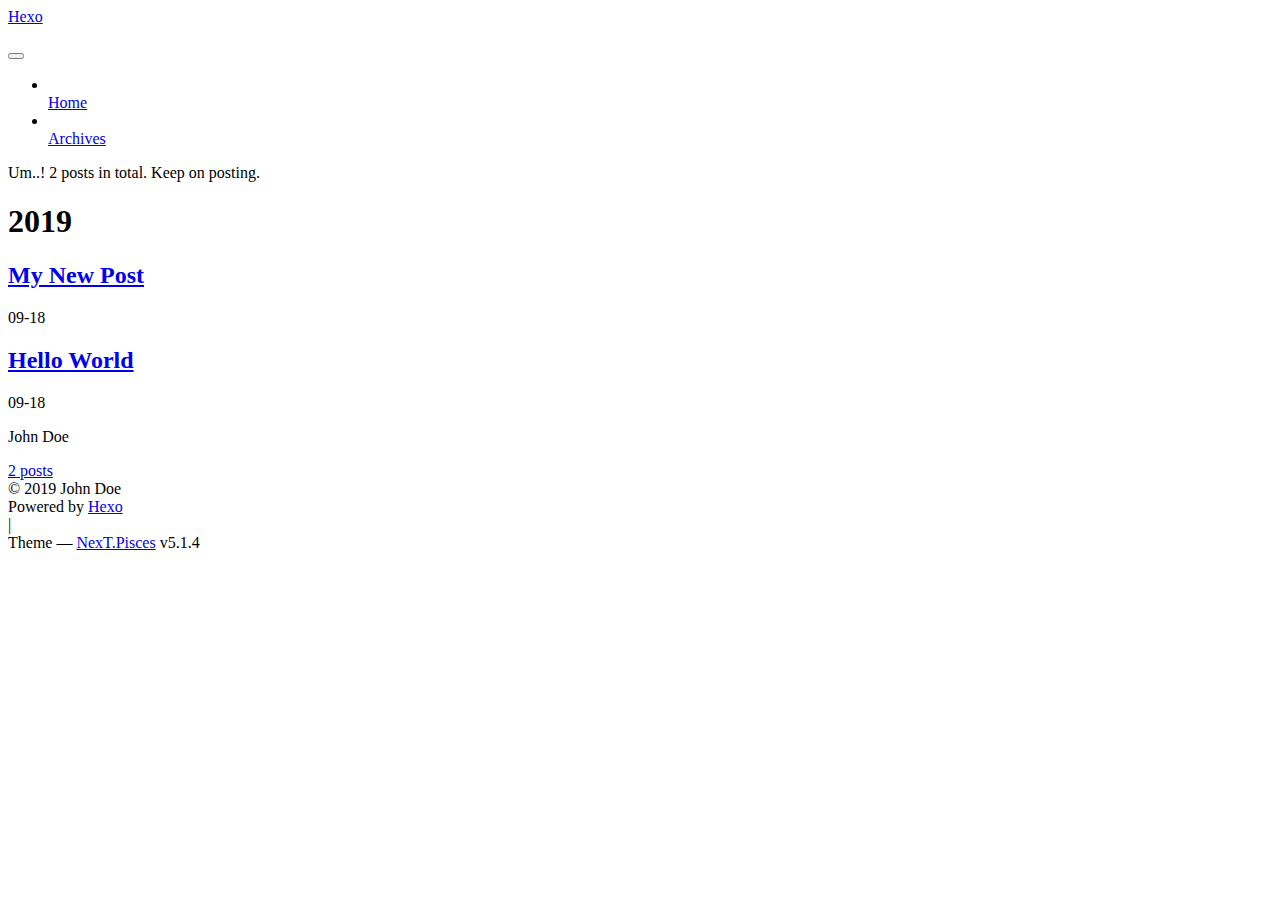
==== commit 1e7a456a: "Site updated: 2019-09-18 18:56:32" ====
--- a/archives/index.html
+++ b/archives/index.html
@@ -40,29 +40,29 @@
 
   
   
-  <link href="/lib/fancybox/source/jquery.fancybox.css?v=2.1.5" rel="stylesheet" type="text/css">
-
-
-
-
-
-
-
-<link href="/lib/font-awesome/css/font-awesome.min.css?v=4.6.2" rel="stylesheet" type="text/css">
-
-<link href="/css/main.css?v=5.1.4" rel="stylesheet" type="text/css">
-
-
-  <link rel="apple-touch-icon" sizes="180x180" href="/images/apple-touch-icon-next.png?v=5.1.4">
-
-
-  <link rel="icon" type="image/png" sizes="32x32" href="/images/favicon-32x32-next.png?v=5.1.4">
-
-
-  <link rel="icon" type="image/png" sizes="16x16" href="/images/favicon-16x16-next.png?v=5.1.4">
-
-
-  <link rel="mask-icon" href="/images/logo.svg?v=5.1.4" color="#222">
+  <link href="./lib/fancybox/source/jquery.fancybox.css?v=2.1.5" rel="stylesheet" type="text/css">
+
+
+
+
+
+
+
+<link href="./lib/font-awesome/css/font-awesome.min.css?v=4.6.2" rel="stylesheet" type="text/css">
+
+<link href="./css/main.css?v=5.1.4" rel="stylesheet" type="text/css">
+
+
+  <link rel="apple-touch-icon" sizes="180x180" href="./images/apple-touch-icon-next.png?v=5.1.4">
+
+
+  <link rel="icon" type="image/png" sizes="32x32" href="./images/favicon-32x32-next.png?v=5.1.4">
+
+
+  <link rel="icon" type="image/png" sizes="16x16" href="./images/favicon-16x16-next.png?v=5.1.4">
+
+
+  <link rel="mask-icon" href="./images/logo.svg?v=5.1.4" color="#222">
 
 
 
@@ -92,7 +92,7 @@
 <script type="text/javascript" id="hexo.configurations">
   var NexT = window.NexT || {};
   var CONFIG = {
-    root: '/',
+    root: './',
     scheme: 'Pisces',
     version: '5.1.4',
     sidebar: {"position":"left","display":"post","offset":12,"b2t":false,"scrollpercent":false,"onmobile":false},
@@ -149,7 +149,7 @@
     
 
     <div class="custom-logo-site-title">
-      <a href="/" class="brand" rel="start">
+      <a href="./" class="brand" rel="start">
         <span class="logo-line-before"><i></i></span>
         <span class="site-title">Hexo</span>
         <span class="logo-line-after"><i></i></span>
@@ -177,7 +177,7 @@
       
         
         <li class="menu-item menu-item-home">
-          <a href="/" rel="section">
+          <a href="./" rel="section">
             
               <i class="menu-item-icon fa fa-fw fa-home"></i> <br>
             
@@ -187,7 +187,7 @@
       
         
         <li class="menu-item menu-item-archives">
-          <a href="/archives/" rel="section">
+          <a href="./archives/" rel="section">
             
               <i class="menu-item-icon fa fa-fw fa-archive"></i> <br>
             
@@ -227,7 +227,7 @@
         
           
         
-        Um..! 1 post. Keep on posting.
+        Um..! 2 posts in total. Keep on posting.
       </span>
 
       
@@ -251,7 +251,42 @@
 
       <h2 class="post-title">
         
-            <a class="post-title-link" href="/2019/09/18/hello-world/" itemprop="url">
+            <a class="post-title-link" href="./2019/09/18/My-New-Post/" itemprop="url">
+              
+                <span itemprop="name">My New Post</span>
+              
+            </a>
+        
+      </h2>
+
+      <div class="post-meta">
+        <time class="post-time" itemprop="dateCreated" datetime="2019-09-18T17:56:36+08:00" content="2019-09-18">
+          09-18
+        </time>
+      </div>
+
+    </header>
+  </article>
+
+
+
+      
+
+        
+        
+        
+
+        
+        
+
+        
+
+  <article class="post post-type-normal" itemscope itemtype="http://schema.org/Article">
+    <header class="post-header">
+
+      <h2 class="post-title">
+        
+            <a class="post-title-link" href="./2019/09/18/hello-world/" itemprop="url">
               
                 <span itemprop="name">Hello World</span>
               
@@ -321,9 +356,9 @@
             
               <div class="site-state-item site-state-posts">
               
-                <a href="/archives/">
+                <a href="./archives/">
               
-                  <span class="site-state-item-count">1</span>
+                  <span class="site-state-item-count">2</span>
                   <span class="site-state-item-name">posts</span>
                 </a>
               </div>
@@ -441,60 +476,60 @@
 
   
   
-    <script type="text/javascript" src="/lib/jquery/index.js?v=2.1.3"></script>
-  
-
-  
-  
-    <script type="text/javascript" src="/lib/fastclick/lib/fastclick.min.js?v=1.0.6"></script>
-  
-
-  
-  
-    <script type="text/javascript" src="/lib/jquery_lazyload/jquery.lazyload.js?v=1.9.7"></script>
-  
-
-  
-  
-    <script type="text/javascript" src="/lib/velocity/velocity.min.js?v=1.2.1"></script>
-  
-
-  
-  
-    <script type="text/javascript" src="/lib/velocity/velocity.ui.min.js?v=1.2.1"></script>
-  
-
-  
-  
-    <script type="text/javascript" src="/lib/fancybox/source/jquery.fancybox.pack.js?v=2.1.5"></script>
-  
-
-
-  
-
-
-  <script type="text/javascript" src="/js/src/utils.js?v=5.1.4"></script>
-
-  <script type="text/javascript" src="/js/src/motion.js?v=5.1.4"></script>
-
-
-
-  
-  
-
-
-  <script type="text/javascript" src="/js/src/affix.js?v=5.1.4"></script>
-
-  <script type="text/javascript" src="/js/src/schemes/pisces.js?v=5.1.4"></script>
-
-
-
-  
-
-  
-
-
-  <script type="text/javascript" src="/js/src/bootstrap.js?v=5.1.4"></script>
+    <script type="text/javascript" src="./lib/jquery/index.js?v=2.1.3"></script>
+  
+
+  
+  
+    <script type="text/javascript" src="./lib/fastclick/lib/fastclick.min.js?v=1.0.6"></script>
+  
+
+  
+  
+    <script type="text/javascript" src="./lib/jquery_lazyload/jquery.lazyload.js?v=1.9.7"></script>
+  
+
+  
+  
+    <script type="text/javascript" src="./lib/velocity/velocity.min.js?v=1.2.1"></script>
+  
+
+  
+  
+    <script type="text/javascript" src="./lib/velocity/velocity.ui.min.js?v=1.2.1"></script>
+  
+
+  
+  
+    <script type="text/javascript" src="./lib/fancybox/source/jquery.fancybox.pack.js?v=2.1.5"></script>
+  
+
+
+  
+
+
+  <script type="text/javascript" src="./js/src/utils.js?v=5.1.4"></script>
+
+  <script type="text/javascript" src="./js/src/motion.js?v=5.1.4"></script>
+
+
+
+  
+  
+
+
+  <script type="text/javascript" src="./js/src/affix.js?v=5.1.4"></script>
+
+  <script type="text/javascript" src="./js/src/schemes/pisces.js?v=5.1.4"></script>
+
+
+
+  
+
+  
+
+
+  <script type="text/javascript" src="./js/src/bootstrap.js?v=5.1.4"></script>
 
 
 
